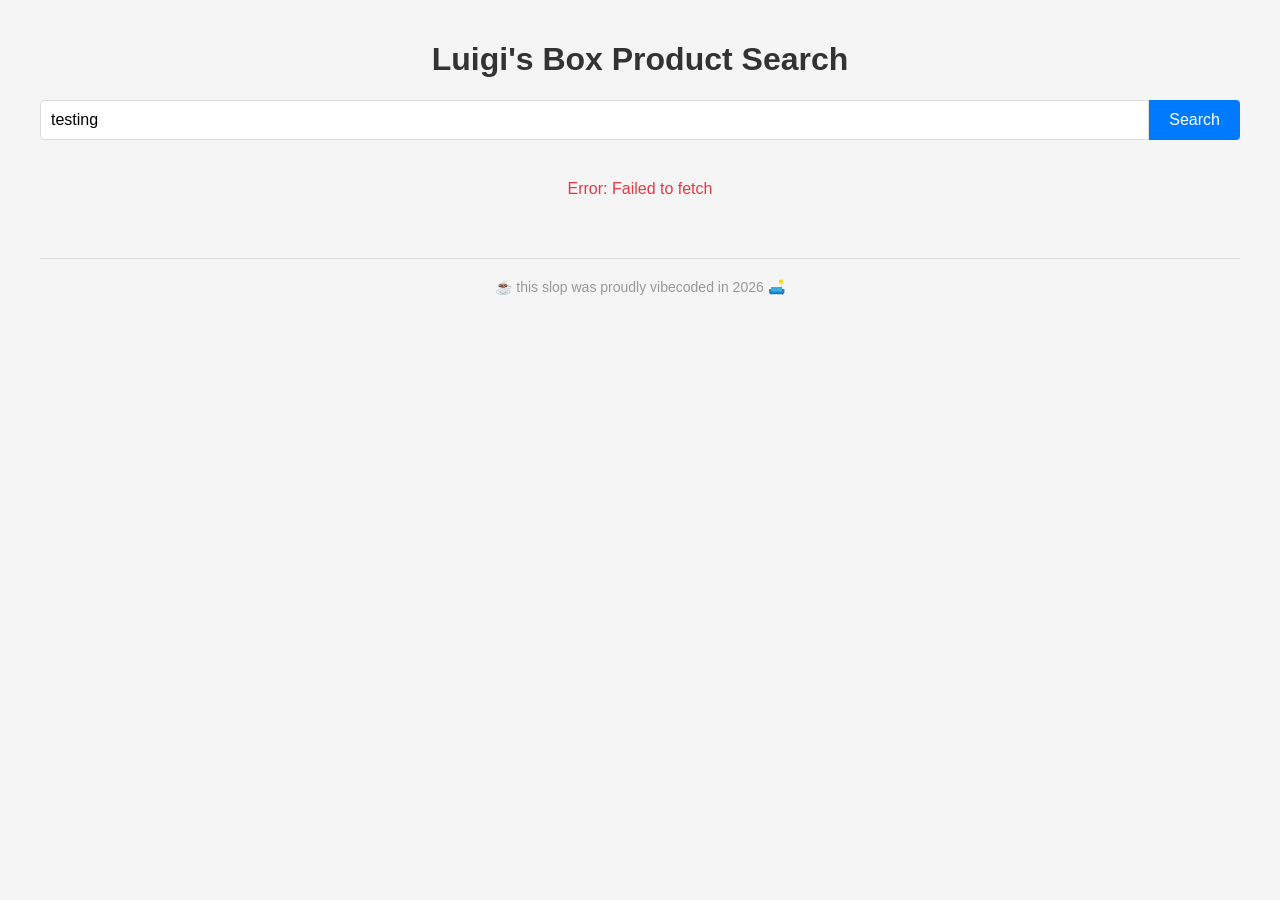
==== results.html @ f14515e3 "footer" ====
<!DOCTYPE html>
<html lang="en">
<head>
    <meta charset="UTF-8">
    <meta name="viewport" content="width=device-width, initial-scale=1.0">
    <title>Luigi's Box Product Search</title>
    <style>
        body {
            font-family: Arial, sans-serif;
            margin: 0;
            padding: 20px;
            background-color: #f5f5f5;
        }
        h1 {
            text-align: center;
            color: #333;
        }
        .container {
            max-width: 1200px;
            margin: 0 auto;
        }
        .search-box {
            display: flex;
            margin-bottom: 20px;
        }
        .search-box input {
            flex: 1;
            padding: 10px;
            border: 1px solid #ddd;
            border-radius: 4px 0 0 4px;
            font-size: 16px;
        }
        .search-box button {
            padding: 10px 20px;
            background: #007BFF;
            color: white;
            border: none;
            border-radius: 0 4px 4px 0;
            cursor: pointer;
            font-size: 16px;
        }
        .search-box button:hover {
            background: #0056b3;
        }
        .grid {
            display: grid;
            grid-template-columns: repeat(auto-fill, minmax(300px, 1fr));
            gap: 20px;
        }
        .card {
            background: white;
            border-radius: 8px;
            overflow: hidden;
            box-shadow: 0 2px 8px rgba(0,0,0,0.1);
            transition: transform 0.2s, box-shadow 0.2s;
            cursor: pointer;
        }
        .card:hover {
            transform: translateY(-5px);
            box-shadow: 0 4px 12px rgba(0,0,0,0.15);
        }
        .card a {
            text-decoration: none;
            color: inherit;
            display: block;
        }
        .card img {
            width: 100%;
            height: 200px;
            object-fit: cover;
        }
        .card-content {
            padding: 15px;
        }
        .card-title {
            font-size: 16px;
            font-weight: bold;
            margin-bottom: 8px;
            color: #333;
        }
        .card-price {
            font-size: 18px;
            color: #e63946;
            font-weight: bold;
            margin: 8px 0;
        }
        .card-old-price {
            font-size: 14px;
            color: #999;
            text-decoration: line-through;
            margin-left: 8px;
        }
        .card-category {
            font-size: 14px;
            color: #666;
            margin: 8px 0;
        }
        .card-availability {
            font-size: 14px;
            color: #2a9d8f;
            margin: 8px 0;
        }
        .card-description {
            font-size: 14px;
            color: #555;
            margin-top: 8px;
            display: -webkit-box;
            -webkit-line-clamp: 3;
            -webkit-box-orient: vertical;
            overflow: hidden;
        }
        .badge {
            display: inline-block;
            background: #f1c40f;
            color: #333;
            padding: 3px 8px;
            border-radius: 4px;
            font-size: 12px;
            margin-right: 5px;
        }
        .total-hits {
            text-align: center;
            margin-bottom: 20px;
            font-size: 16px;
            color: #666;
        }
        .pagination {
            text-align: center;
            margin-top: 20px;
        }
        .pagination button {
            padding: 10px 20px;
            background: #007BFF;
            color: white;
            border: none;
            border-radius: 4px;
            cursor: pointer;
            font-size: 16px;
        }
        .pagination button:hover {
            background: #0056b3;
        }
        .pagination button:disabled {
            background: #ccc;
            cursor: not-allowed;
        }
        .loading {
            text-align: center;
            padding: 20px;
            font-size: 16px;
            color: #666;
        }
        .error {
            text-align: center;
            padding: 20px;
            font-size: 16px;
            color: #e63946;
        }
    </style>
</head>
<body>
    <div class="container">
        <h1>Luigi's Box Product Search</h1>
        <div class="search-box">
            <input type="text" id="search-input" placeholder="Enter your search query..." value="testing" onkeydown="if(event.key==='Enter') fetchProducts(1)">
            <button onclick="fetchProducts(1)">Search</button>
        </div>
        <div id="total-hits" class="total-hits"></div>
        <div id="loading" class="loading" style="display: none;">Loading...</div>
        <div id="error" class="error" style="display: none;"></div>
        <div class="grid" id="results-grid">
            <!-- Products will be inserted here by JavaScript -->
        </div>
        <div id="pagination" class="pagination"></div>
        <footer id="footer" style="text-align:center;margin-top:40px;padding:20px;color:#999;font-size:14px;border-top:1px solid #ddd;cursor:default;user-select:none;" onmouseenter="this.textContent='🚫 🦶footer? not in this economy! 🚫'" onmouseleave="this.textContent='☕ this slop was proudly vibecoded in 2026 🛋️'">
            ☕ this slop was proudly vibecoded in 2026 🛋️
        </footer>
    </div>

    <script>
        let currentPage = 1;
        let totalHitsCount = 0;
        let lastQuery = '';

        function buildSearchUrl(page) {
            const query = lastQuery;
            return `https://live.luigisbox.tech/search?tracker_id=224905-260203&f%5B%5D=type:item&f%5B%5D=availability:1&q=${encodeURIComponent(query)}&facets=price_amount,category,brand,labels,availability_source&size=96${page > 1 ? `&page=${page}` : ''}`;
        }

        async function fetchProducts(page) {
            const query = document.getElementById('search-input').value.trim();
            if (page === undefined || page === 1) {
                if (!query) return;
                lastQuery = query;
                page = 1;
            }

            const loading = document.getElementById('loading');
            const error = document.getElementById('error');
            const grid = document.getElementById('results-grid');
            const totalHits = document.getElementById('total-hits');

            loading.style.display = 'block';
            error.style.display = 'none';

            try {
                if (page === 1) {
                    grid.innerHTML = '';
                    totalHits.textContent = '';
                }

                const response = await fetch(buildSearchUrl(page));

                if (!response.ok) {
                    throw new Error(`HTTP error! status: ${response.status}`);
                }

                const data = await response.json();
                const results = data.results || data;
                const hits = results.hits || [];
                currentPage = page;
                totalHitsCount = results.total_hits || 0;

                totalHits.textContent = totalHitsCount ? `${totalHitsCount} products found` : '';
                renderProducts(hits);
                renderPagination();
            } catch (err) {
                error.textContent = `Error: ${err.message}`;
                error.style.display = 'block';
            } finally {
                loading.style.display = 'none';
            }
        }

        function renderProducts(hits) {
            const grid = document.getElementById('results-grid');
            grid.innerHTML = '';

            if (hits.length === 0) {
                grid.innerHTML = '<div class="error">No products found.</div>';
                return;
            }

            hits.forEach(hit => {
                const card = document.createElement('div');
                card.className = 'card';

                const attrs = hit.attributes || {};
                const imgUrl = attrs.image_link || 'https://via.placeholder.com/300x200?text=No+Image';
                const title = attrs.title || 'No Title';
                const price = attrs.price || '';
                const oldPrice = attrs.price_old || '';
                const category = attrs.category ? attrs.category.join(' > ') : '';
                const availability = attrs.availability_rank_text ? attrs.availability_rank_text[0] : '';
                const description = attrs.description || '';
                const labels = attrs.labels || [];
                const asin = attrs.asin ? attrs.asin[0] : null;
                const productUrl = `https://www.odkarla.cz${hit.url}`;

                card.innerHTML = `
                    <a href="${productUrl}" target="_blank">
                        <img src="${imgUrl}" alt="${title}" onerror="this.src='https://via.placeholder.com/300x200?text=No+Image'">
                        <div class="card-content">
                            <div class="card-title">${title}</div>
                            ${price ? `<div class="card-price">${price}${oldPrice ? ` <span class="card-old-price">${oldPrice}</span>` : ''}</div>` : ''}
                            ${category ? `<div class="card-category">${category}</div>` : ''}
                            ${availability ? `<div class="card-availability">${availability}</div>` : ''}
                            ${labels.length > 0 ? `<div>${labels.map(label => `<span class="badge">${label}</span>`).join('')}</div>` : ''}
                            ${description ? `<div class="card-description">${description}</div>` : ''}
                            ${asin ? `<div style="margin-top:8px"><a href="https://www.amazon.de/dp/${asin}" target="_blank" style="color:#007BFF;font-size:14px;">View on Amazon</a></div>` : ''}
                        </div>
                    </a>
                `;

                grid.appendChild(card);
            });
        }

        function renderPagination() {
            const container = document.getElementById('pagination');
            container.innerHTML = '';
            const totalPages = Math.ceil(totalHitsCount / 96);
            if (totalPages <= 1) return;

            if (currentPage > 1) {
                const prev = document.createElement('button');
                prev.textContent = 'Previous Page';
                prev.onclick = () => fetchProducts(currentPage - 1);
                container.appendChild(prev);
            }

            if (currentPage < totalPages) {
                const next = document.createElement('button');
                next.textContent = 'Next Page';
                next.onclick = () => fetchProducts(currentPage + 1);
                container.appendChild(next);
            }
        }

        // Fetch products on page load with default query
        window.onload = () => fetchProducts(1);
    </script>
</body>
</html>
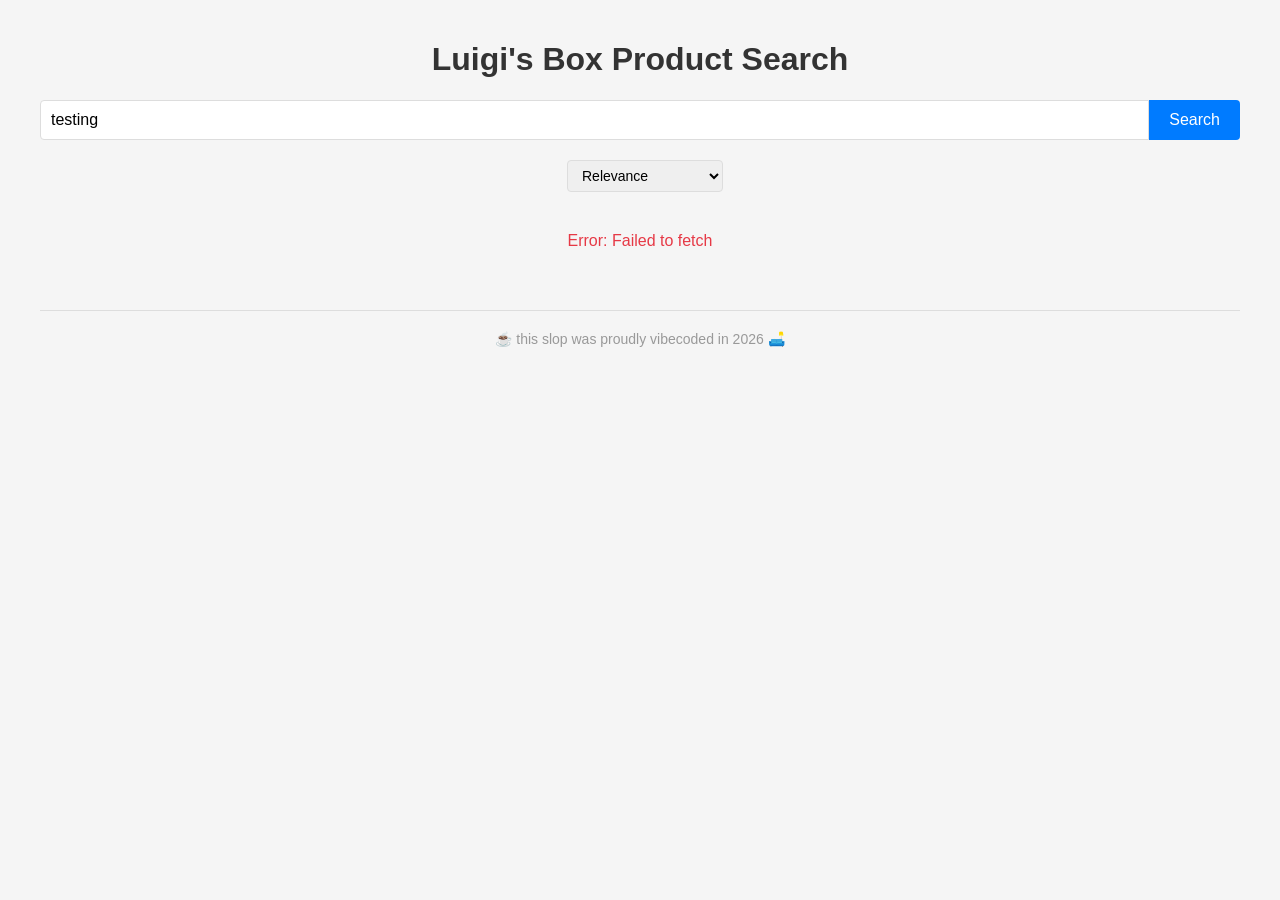
==== commit 44e87b03: "sorting" ====
--- a/results.html
+++ b/results.html
@@ -104,10 +104,6 @@
             font-size: 14px;
             color: #555;
             margin-top: 8px;
-            display: -webkit-box;
-            -webkit-line-clamp: 3;
-            -webkit-box-orient: vertical;
-            overflow: hidden;
         }
         .badge {
             display: inline-block;
@@ -120,7 +116,6 @@
         }
         .total-hits {
             text-align: center;
-            margin-bottom: 20px;
             font-size: 16px;
             color: #666;
         }
@@ -165,7 +160,14 @@
             <input type="text" id="search-input" placeholder="Enter your search query..." value="testing" onkeydown="if(event.key==='Enter') fetchProducts(1)">
             <button onclick="fetchProducts(1)">Search</button>
         </div>
-        <div id="total-hits" class="total-hits"></div>
+        <div style="display:flex;gap:10px;align-items:center;justify-content:center;margin-bottom:20px;">
+            <div id="total-hits" class="total-hits" style="margin-bottom:0;"></div>
+            <select id="sort-select" onchange="fetchProducts(1)" style="padding:6px 10px;border:1px solid #ddd;border-radius:4px;font-size:14px;">
+                <option value="">Relevance</option>
+                <option value="price_amount:asc">Price: Low to High</option>
+                <option value="price_amount:desc">Price: High to Low</option>
+            </select>
+        </div>
         <div id="loading" class="loading" style="display: none;">Loading...</div>
         <div id="error" class="error" style="display: none;"></div>
         <div class="grid" id="results-grid">
@@ -184,7 +186,11 @@
 
         function buildSearchUrl(page) {
             const query = lastQuery;
-            return `https://live.luigisbox.tech/search?tracker_id=224905-260203&f%5B%5D=type:item&f%5B%5D=availability:1&q=${encodeURIComponent(query)}&facets=price_amount,category,brand,labels,availability_source&size=96${page > 1 ? `&page=${page}` : ''}`;
+            const sort = document.getElementById('sort-select').value;
+            let url = `https://live.luigisbox.tech/search?tracker_id=224905-260203&f%5B%5D=type:item&f%5B%5D=availability:1&q=${encodeURIComponent(query)}&facets=price_amount,category,brand,labels,availability_source&size=96`;
+            if (sort) url += `&sort=${sort}`;
+            if (page > 1) url += `&page=${page}`;
+            return url;
         }
 
         async function fetchProducts(page) {
@@ -241,7 +247,7 @@
                 return;
             }
 
-            hits.forEach(hit => {
+            hits.forEach((hit, idx) => {
                 const card = document.createElement('div');
                 card.className = 'card';
 
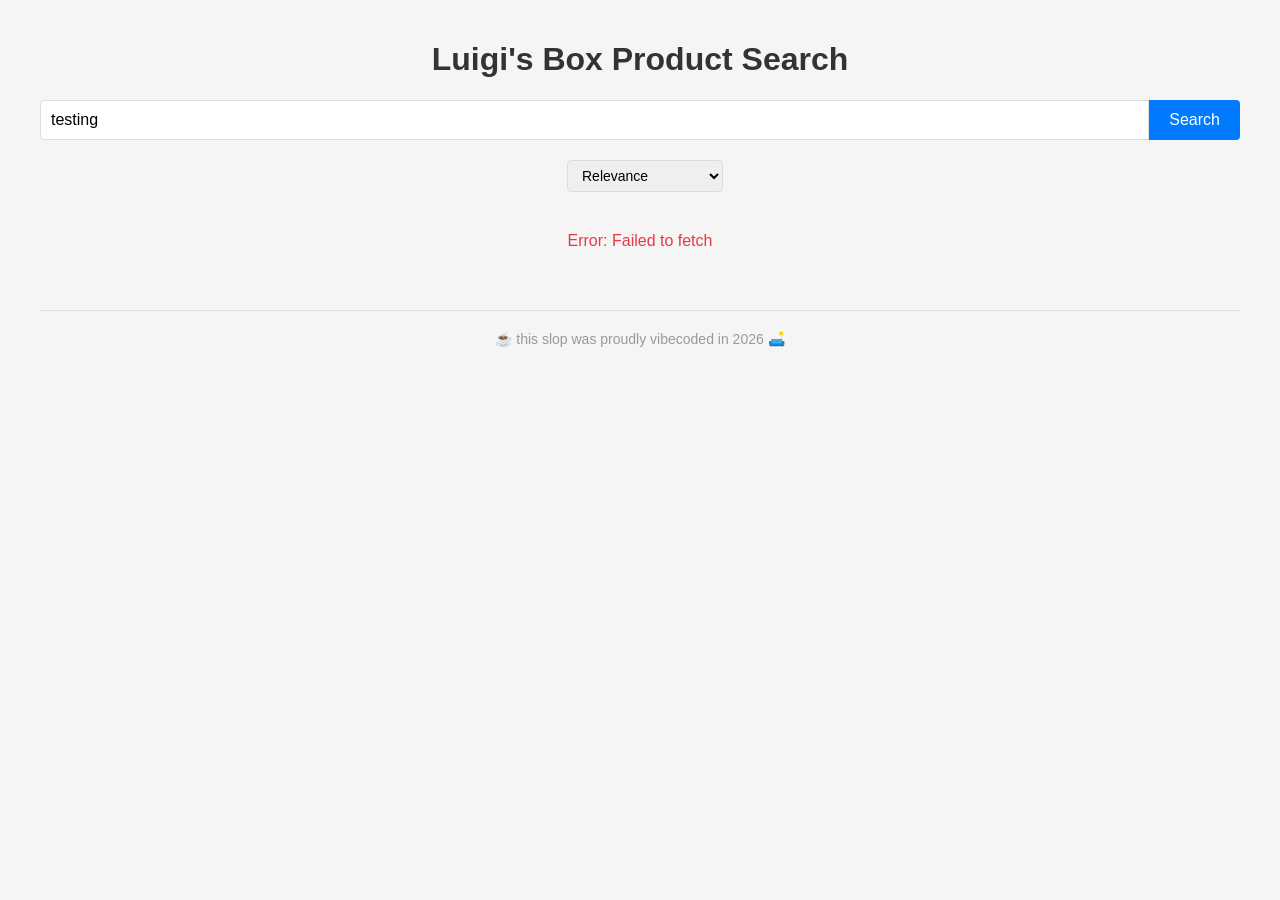
==== commit c5b3c4a1: "more images" ====
--- a/results.html
+++ b/results.html
@@ -64,10 +64,33 @@
             color: inherit;
             display: block;
         }
-        .card img {
+        .card .main-img {
             width: 100%;
             height: 200px;
             object-fit: cover;
+        }
+        .card .thumb-strip {
+            display: flex;
+            gap: 4px;
+            padding: 6px 8px;
+            overflow-x: auto;
+        }
+        .card .thumb-strip .thumb {
+            width: 40px;
+            height: 40px;
+            object-fit: cover;
+            border-radius: 4px;
+            cursor: pointer;
+            opacity: 0.6;
+            border: 2px solid transparent;
+            transition: opacity 0.2s, border-color 0.2s;
+        }
+        .card .thumb-strip .thumb:hover {
+            opacity: 1;
+        }
+        .card .thumb-strip .thumb.selected {
+            opacity: 1;
+            border-color: #007BFF;
         }
         .card-content {
             padding: 15px;
@@ -265,7 +288,8 @@
 
                 card.innerHTML = `
                     <a href="${productUrl}" target="_blank">
-                        <img src="${imgUrl}" alt="${title}" onerror="this.src='https://via.placeholder.com/300x200?text=No+Image'">
+                        <img class="main-img" src="${imgUrl}" alt="${title}" onerror="this.src='https://via.placeholder.com/300x200?text=No+Image'">
+                        <div class="thumb-strip"></div>
                         <div class="card-content">
                             <div class="card-title">${title}</div>
                             ${price ? `<div class="card-price">${price}${oldPrice ? ` <span class="card-old-price">${oldPrice}</span>` : ''}</div>` : ''}
@@ -279,6 +303,26 @@
                 `;
 
                 grid.appendChild(card);
+                const strip = card.querySelector('.thumb-strip');
+                const main = card.querySelector('.main-img');
+                const uscore = imgUrl.lastIndexOf('_');
+                const dot = imgUrl.lastIndexOf('.jpg');
+                const prefix = imgUrl.substring(0, uscore);
+                const suffix = imgUrl.substring(dot + 4);
+                (function probe(n) {
+                    const src = `${prefix}_${n}.jpg${suffix}`;
+                    const img = new Image();
+                    img.onload = () => {
+                        const thumb = document.createElement('img');
+                        thumb.className = 'thumb' + (n === 0 ? ' selected' : '');
+                        thumb.src = src;
+                        thumb.onclick = () => { main.src = src; strip.querySelectorAll('.thumb').forEach(t => t.classList.remove('selected')); thumb.classList.add('selected'); };
+                        strip.appendChild(thumb);
+                        probe(n + 1);
+                    };
+                    img.onerror = () => {};
+                    img.src = src;
+                })(0);
             });
         }
 
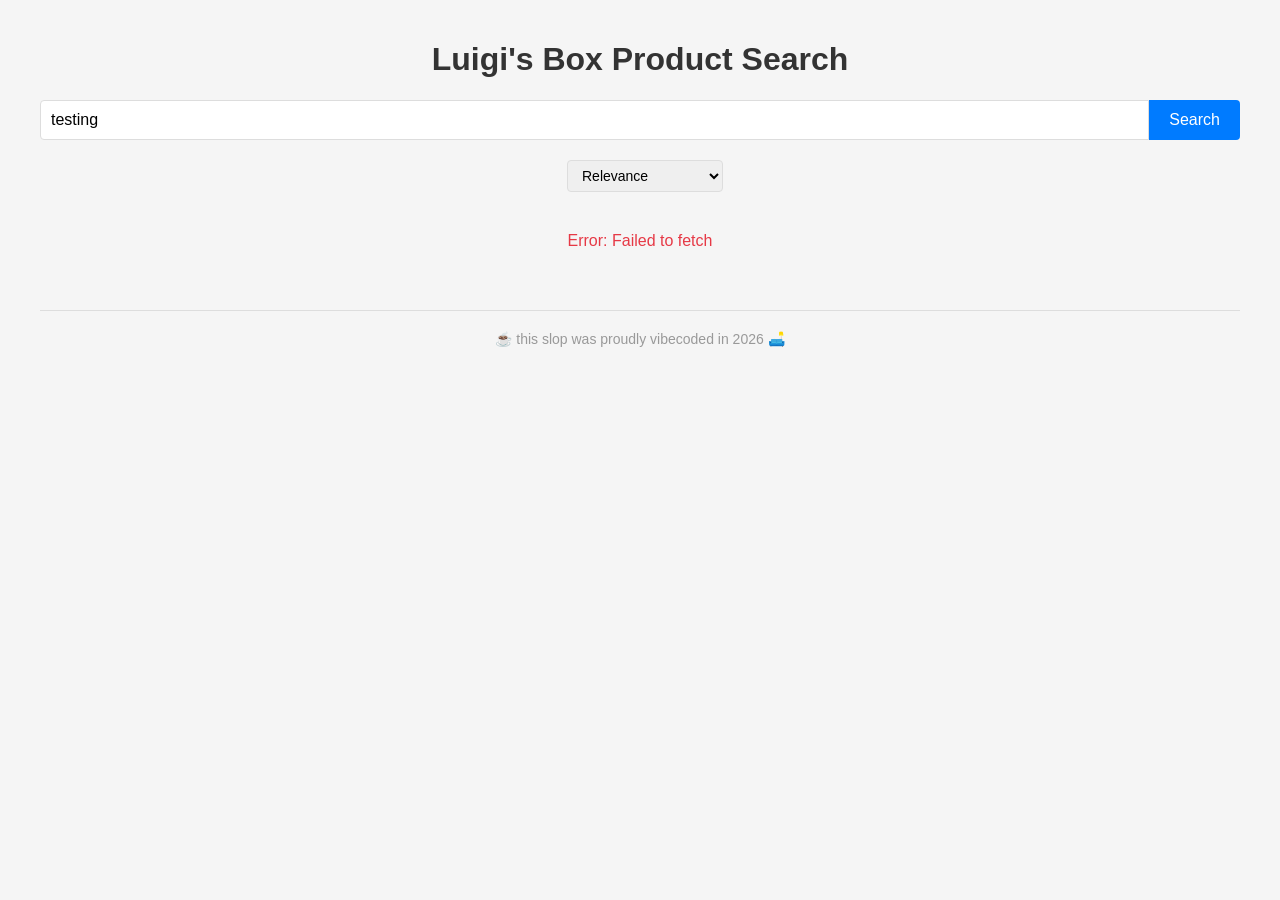
==== commit 308be4fc: "only title clickable to go to odkarla, images preview on hover, clicking image opens modal" ====
--- a/results.html
+++ b/results.html
@@ -61,8 +61,10 @@
         }
         .card a {
             text-decoration: none;
-            color: inherit;
-            display: block;
+            color: #007BFF;
+        }
+        .card a:hover {
+            text-decoration: underline;
         }
         .card .main-img {
             width: 100%;
@@ -173,6 +175,77 @@
             padding: 20px;
             font-size: 16px;
             color: #e63946;
+        }
+        .modal {
+            display: none;
+            position: fixed;
+            top: 0; left: 0; right: 0; bottom: 0;
+            background: rgba(0,0,0,0.7);
+            z-index: 1000;
+            justify-content: center;
+            align-items: center;
+            padding: 20px;
+        }
+        .modal.open {
+            display: flex;
+        }
+        .modal-content {
+            background: white;
+            border-radius: 8px;
+            max-width: 800px;
+            width: 100%;
+            max-height: 90vh;
+            overflow-y: auto;
+            position: relative;
+        }
+        .modal-close {
+            position: absolute;
+            top: 10px;
+            right: 14px;
+            font-size: 28px;
+            cursor: pointer;
+            color: #999;
+            z-index: 1;
+        }
+        .modal-close:hover {
+            color: #333;
+        }
+        .modal .main-img {
+            width: 100%;
+            height: 400px;
+            object-fit: cover;
+        }
+        .modal .thumb-strip {
+            display: flex;
+            gap: 6px;
+            padding: 10px 12px;
+            overflow-x: auto;
+        }
+        .modal .thumb-strip .thumb {
+            width: 60px;
+            height: 60px;
+            object-fit: cover;
+            border-radius: 4px;
+            cursor: pointer;
+            opacity: 0.6;
+            border: 2px solid transparent;
+            transition: opacity 0.2s, border-color 0.2s;
+        }
+        .modal .thumb-strip .thumb:hover {
+            opacity: 1;
+        }
+        .modal .thumb-strip .thumb.selected {
+            opacity: 1;
+            border-color: #007BFF;
+        }
+        .modal .card-content {
+            padding: 20px;
+        }
+        .modal .card-title {
+            font-size: 22px;
+        }
+        .modal .card-price {
+            font-size: 24px;
         }
     </style>
 </head>
@@ -197,6 +270,9 @@
             <!-- Products will be inserted here by JavaScript -->
         </div>
         <div id="pagination" class="pagination"></div>
+        <div id="modal" class="modal" onclick="if(event.target===this)closeModal()">
+            <div class="modal-content" id="modal-content"></div>
+        </div>
         <footer id="footer" style="text-align:center;margin-top:40px;padding:20px;color:#999;font-size:14px;border-top:1px solid #ddd;cursor:default;user-select:none;" onmouseenter="this.textContent='🚫 🦶footer? not in this economy! 🚫'" onmouseleave="this.textContent='☕ this slop was proudly vibecoded in 2026 🛋️'">
             ☕ this slop was proudly vibecoded in 2026 🛋️
         </footer>
@@ -287,24 +363,26 @@
                 const productUrl = `https://www.odkarla.cz${hit.url}`;
 
                 card.innerHTML = `
-                    <a href="${productUrl}" target="_blank">
-                        <img class="main-img" src="${imgUrl}" alt="${title}" onerror="this.src='https://via.placeholder.com/300x200?text=No+Image'">
-                        <div class="thumb-strip"></div>
-                        <div class="card-content">
-                            <div class="card-title">${title}</div>
-                            ${price ? `<div class="card-price">${price}${oldPrice ? ` <span class="card-old-price">${oldPrice}</span>` : ''}</div>` : ''}
-                            ${category ? `<div class="card-category">${category}</div>` : ''}
-                            ${availability ? `<div class="card-availability">${availability}</div>` : ''}
-                            ${labels.length > 0 ? `<div>${labels.map(label => `<span class="badge">${label}</span>`).join('')}</div>` : ''}
-                            ${description ? `<div class="card-description">${description}</div>` : ''}
-                            ${asin ? `<div style="margin-top:8px"><a href="https://www.amazon.de/dp/${asin}" target="_blank" style="color:#007BFF;font-size:14px;">View on Amazon</a></div>` : ''}
+                    <img class="main-img" src="${imgUrl}" alt="${title}" onerror="this.src='https://via.placeholder.com/300x200?text=No+Image'" style="cursor:pointer">
+                    <div class="thumb-strip"></div>
+                    <div class="card-content">
+                        <div class="card-title"><a href="${productUrl}" target="_blank">${title}</a></div>
+                        ${price ? `<div class="card-price">${price}${oldPrice ? ` <span class="card-old-price">${oldPrice}</span>` : ''}</div>` : ''}
+                        ${category ? `<div class="card-category">${category}</div>` : ''}
+                        ${availability ? `<div class="card-availability">${availability}</div>` : ''}
+                        ${labels.length > 0 ? `<div>${labels.map(label => `<span class="badge">${label}</span>`).join('')}</div>` : ''}
+                        ${description ? `<div class="card-description">${description}</div>` : ''}
+                        <div style="margin-top:8px;display:flex;gap:12px;">
+                            <a href="${productUrl}" target="_blank" style="color:#007BFF;font-size:14px;">View on odkarla.cz</a>
+                            ${asin ? `<a href="https://www.amazon.de/dp/${asin}" target="_blank" style="color:#007BFF;font-size:14px;">View on Amazon</a>` : ''}
                         </div>
-                    </a>
+                    </div>
                 `;
 
                 grid.appendChild(card);
                 const strip = card.querySelector('.thumb-strip');
                 const main = card.querySelector('.main-img');
+                main.onclick = () => openModal({imgUrl, title, price, oldPrice, category, availability, description, labels, asin, productUrl});
                 const uscore = imgUrl.lastIndexOf('_');
                 const dot = imgUrl.lastIndexOf('.jpg');
                 const prefix = imgUrl.substring(0, uscore);
@@ -316,7 +394,9 @@
                         const thumb = document.createElement('img');
                         thumb.className = 'thumb' + (n === 0 ? ' selected' : '');
                         thumb.src = src;
-                        thumb.onclick = () => { main.src = src; strip.querySelectorAll('.thumb').forEach(t => t.classList.remove('selected')); thumb.classList.add('selected'); };
+                        const switchImg = () => { main.src = src; strip.querySelectorAll('.thumb').forEach(t => t.classList.remove('selected')); thumb.classList.add('selected'); };
+                        thumb.onmouseenter = switchImg;
+                        thumb.onclick = switchImg;
                         strip.appendChild(thumb);
                         probe(n + 1);
                     };
@@ -347,6 +427,56 @@
             }
         }
 
+        function openModal(data) {
+            const content = document.getElementById('modal-content');
+            const labels = data.labels || [];
+            content.innerHTML = `
+                <span class="modal-close" onclick="closeModal()">&times;</span>
+                <img class="main-img" src="${data.imgUrl}" alt="${data.title}" onerror="this.src='https://via.placeholder.com/600x400?text=No+Image'">
+                <div class="thumb-strip" id="modal-thumbs"></div>
+                <div class="card-content">
+                    <div class="card-title"><a href="${data.productUrl}" target="_blank">${data.title}</a></div>
+                    ${data.price ? `<div class="card-price">${data.price}${data.oldPrice ? ` <span class="card-old-price">${data.oldPrice}</span>` : ''}</div>` : ''}
+                    ${data.category ? `<div class="card-category">${data.category}</div>` : ''}
+                    ${data.availability ? `<div class="card-availability">${data.availability}</div>` : ''}
+                    ${labels.length > 0 ? `<div>${labels.map(l => `<span class="badge">${l}</span>`).join('')}</div>` : ''}
+                    ${data.description ? `<div class="card-description">${data.description}</div>` : ''}
+                    <div style="margin-top:8px;display:flex;gap:12px;">
+                        <a href="${data.productUrl}" target="_blank" style="color:#007BFF;font-size:14px;">View on odkarla.cz</a>
+                        ${data.asin ? `<a href="https://www.amazon.de/dp/${data.asin}" target="_blank" style="color:#007BFF;font-size:14px;">View on Amazon</a>` : ''}
+                    </div>
+                </div>
+            `;
+            document.getElementById('modal').classList.add('open');
+
+            const modalMain = content.querySelector('.main-img');
+            const modalStrip = content.querySelector('#modal-thumbs');
+            const uscore = data.imgUrl.lastIndexOf('_');
+            const dot = data.imgUrl.lastIndexOf('.jpg');
+            const prefix = data.imgUrl.substring(0, uscore);
+            const suffix = data.imgUrl.substring(dot + 4);
+            (function probe(n) {
+                const src = `${prefix}_${n}.jpg${suffix}`;
+                const img = new Image();
+                img.onload = () => {
+                    const thumb = document.createElement('img');
+                    thumb.className = 'thumb' + (n === 0 ? ' selected' : '');
+                    thumb.src = src;
+                    const switchImg = () => { modalMain.src = src; modalStrip.querySelectorAll('.thumb').forEach(t => t.classList.remove('selected')); thumb.classList.add('selected'); };
+                    thumb.onmouseenter = switchImg;
+                    thumb.onclick = switchImg;
+                    modalStrip.appendChild(thumb);
+                    probe(n + 1);
+                };
+                img.onerror = () => {};
+                img.src = src;
+            })(0);
+        }
+
+        function closeModal() {
+            document.getElementById('modal').classList.remove('open');
+        }
+
         // Fetch products on page load with default query
         window.onload = () => fetchProducts(1);
     </script>
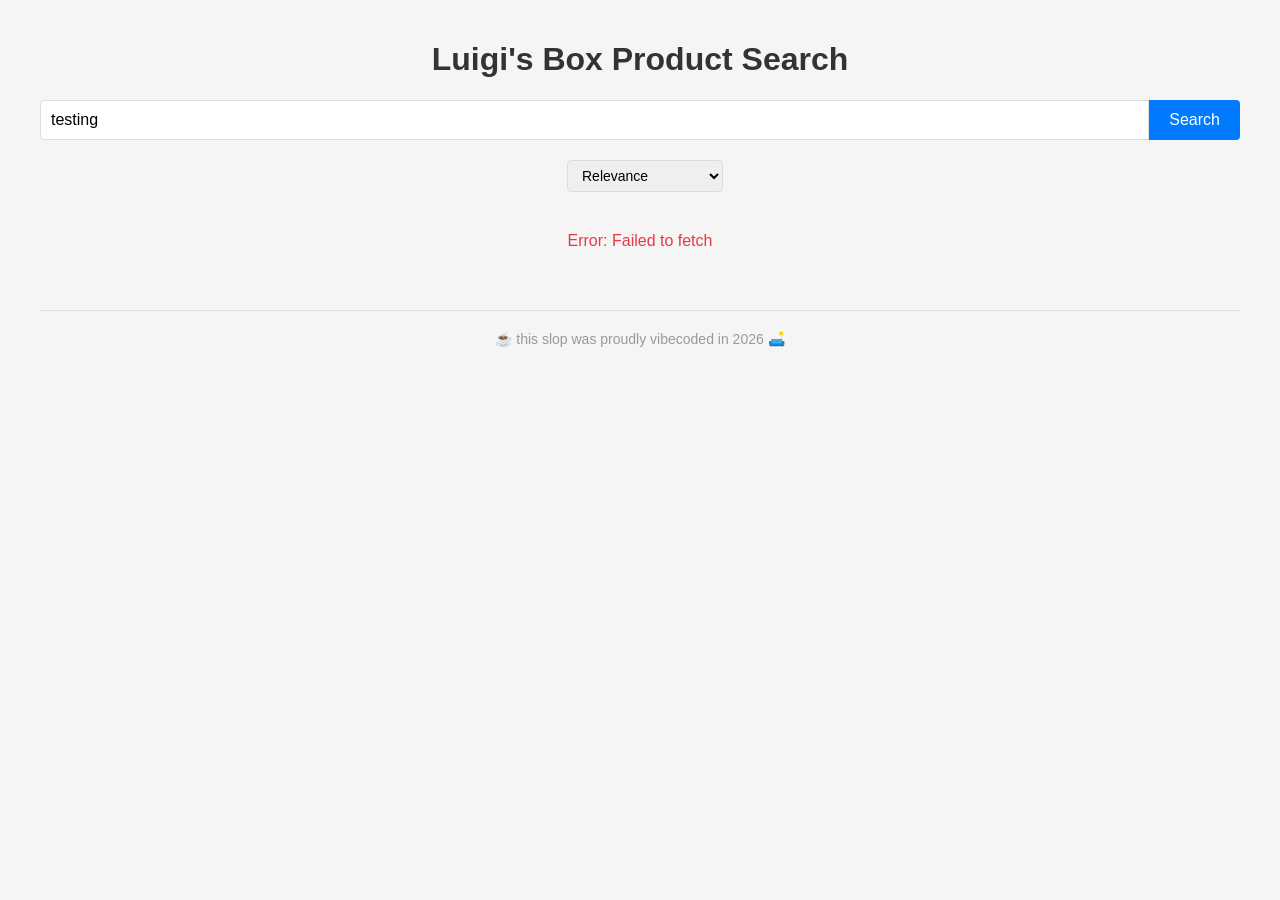
==== commit 453a85c3: "higher image resolution in modal" ====
--- a/results.html
+++ b/results.html
@@ -352,6 +352,7 @@
 
                 const attrs = hit.attributes || {};
                 const imgUrl = attrs.image_link || 'https://via.placeholder.com/300x200?text=No+Image';
+                const imgUrlL = attrs.image_link_l || imgUrl;
                 const title = attrs.title || 'No Title';
                 const price = attrs.price || '';
                 const oldPrice = attrs.price_old || '';
@@ -382,7 +383,7 @@
                 grid.appendChild(card);
                 const strip = card.querySelector('.thumb-strip');
                 const main = card.querySelector('.main-img');
-                main.onclick = () => openModal({imgUrl, title, price, oldPrice, category, availability, description, labels, asin, productUrl});
+                main.onclick = () => openModal({imgUrl: imgUrlL, title, price, oldPrice, category, availability, description, labels, asin, productUrl});
                 const uscore = imgUrl.lastIndexOf('_');
                 const dot = imgUrl.lastIndexOf('.jpg');
                 const prefix = imgUrl.substring(0, uscore);
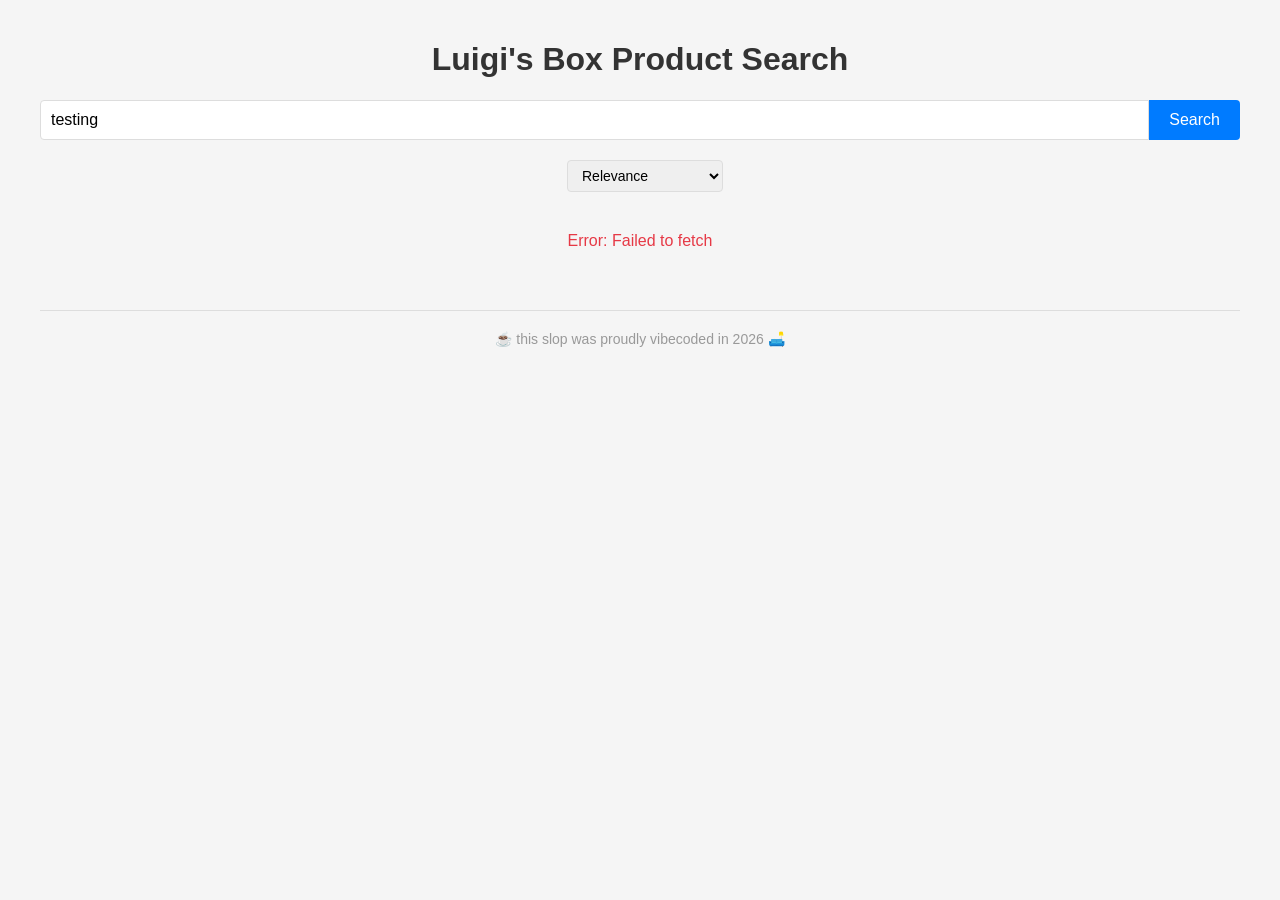
==== commit 74f3671b: "modal image aspect ratio" ====
--- a/results.html
+++ b/results.html
@@ -212,8 +212,9 @@
         }
         .modal .main-img {
             width: 100%;
-            height: 400px;
-            object-fit: cover;
+            max-height: 70vh;
+            object-fit: contain;
+            background: #f0f0f0;
         }
         .modal .thumb-strip {
             display: flex;
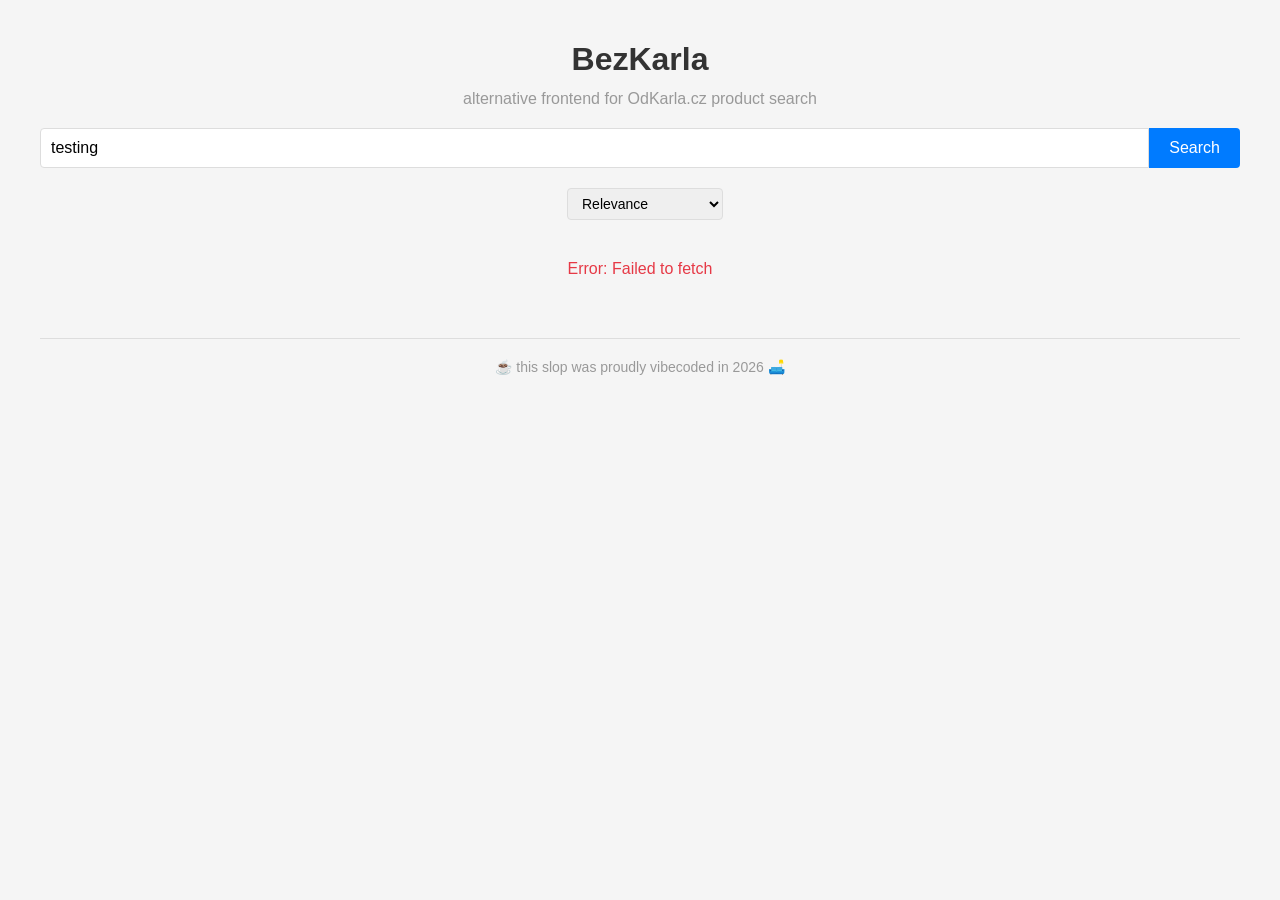
==== commit aae75e9b: "branding" ====
--- a/results.html
+++ b/results.html
@@ -3,7 +3,7 @@
 <head>
     <meta charset="UTF-8">
     <meta name="viewport" content="width=device-width, initial-scale=1.0">
-    <title>Luigi's Box Product Search</title>
+    <title>BezKarla</title>
     <style>
         body {
             font-family: Arial, sans-serif;
@@ -252,7 +252,8 @@
 </head>
 <body>
     <div class="container">
-        <h1>Luigi's Box Product Search</h1>
+        <h1>BezKarla</h1>
+        <p style="text-align:center;color:#999;margin-top:-10px;margin-bottom:20px;">alternative frontend for OdKarla.cz product search</p>
         <div class="search-box">
             <input type="text" id="search-input" placeholder="Enter your search query..." value="testing" onkeydown="if(event.key==='Enter') fetchProducts(1)">
             <button onclick="fetchProducts(1)">Search</button>
